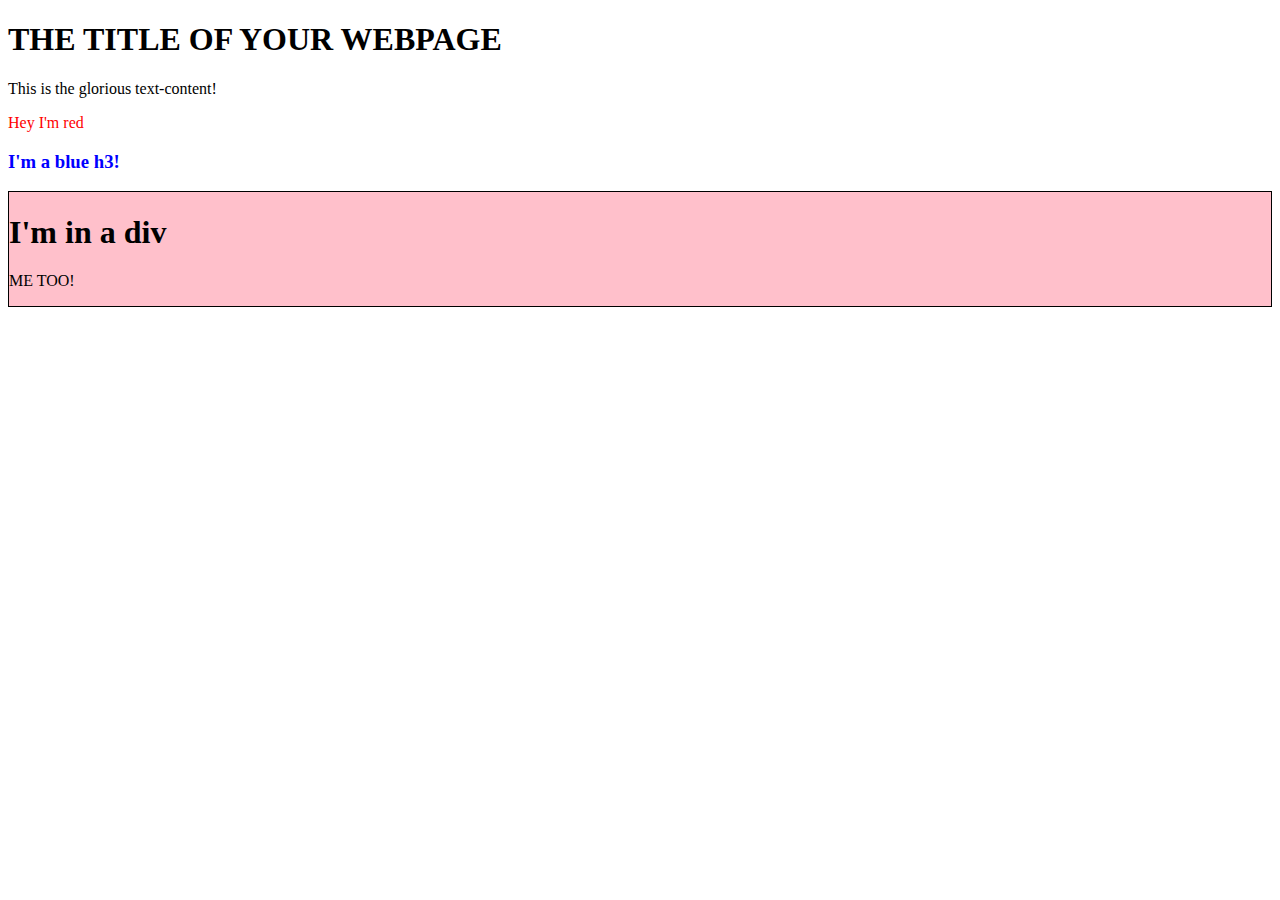
==== DOM-manipulation/index.html @ d9f03468 "Learn DOM manipulation basics" ====
<!DOCTYPE html>
<html lang="en">
  <head>
    <meta charset="UTF-8" />
    <meta name="viewport" content="width=device-width, initial-scale=1.0" />
    <title>DOM</title>
    <script src="index.js" defer></script>
  </head>
  <body>
    <h1>THE TITLE OF YOUR WEBPAGE</h1>
    <div id="container"></div>
  </body>
</html>
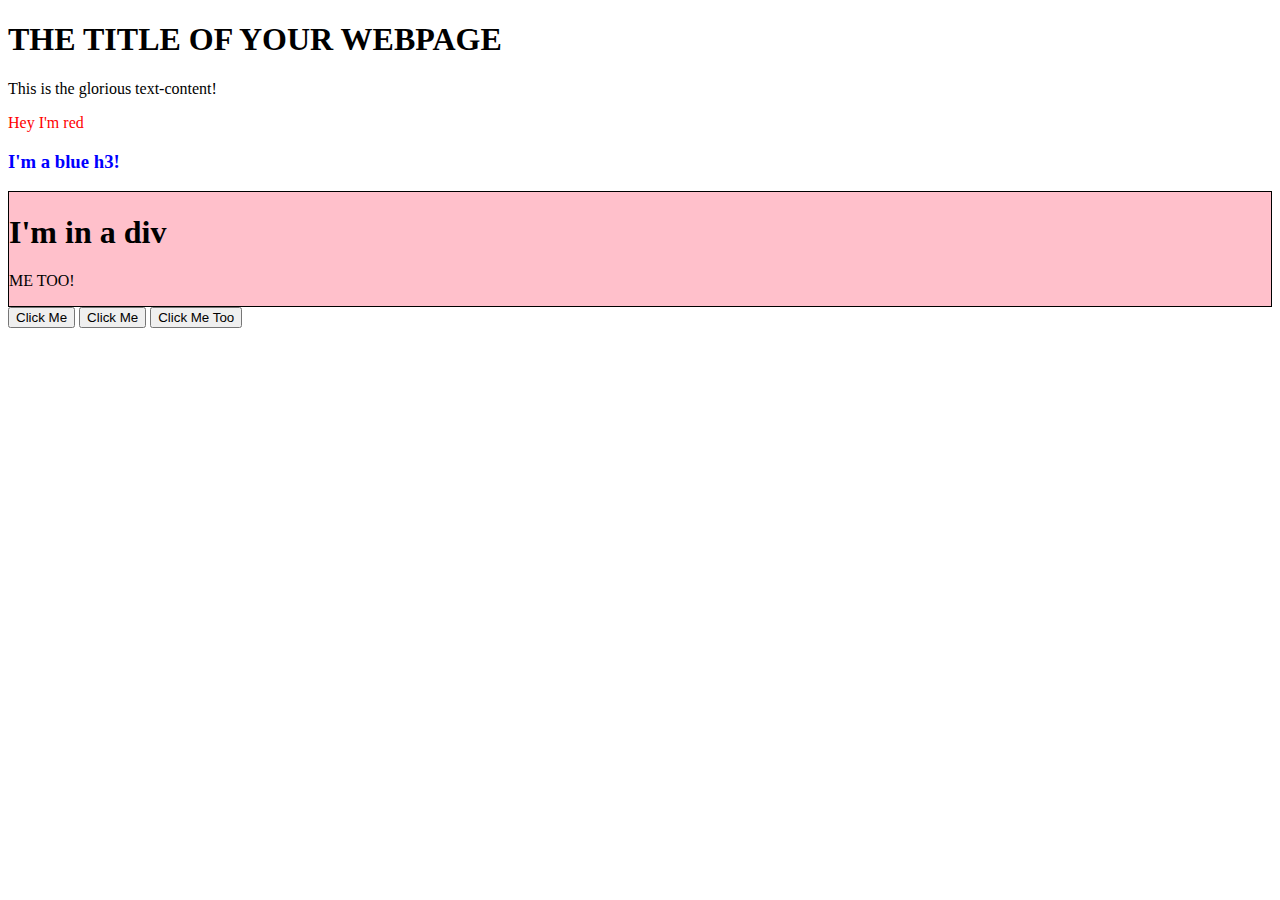
==== commit 019dadcd: "Learn about DOM events" ====
--- a/DOM-manipulation/index.html
+++ b/DOM-manipulation/index.html
@@ -9,5 +9,11 @@
   <body>
     <h1>THE TITLE OF YOUR WEBPAGE</h1>
     <div id="container"></div>
+
+    <button onclick="alert('Hello World')">Click Me</button>
+
+    <button id="btn">Click Me</button>
+
+    <button id="btn2">Click Me Too</button>
   </body>
 </html>
